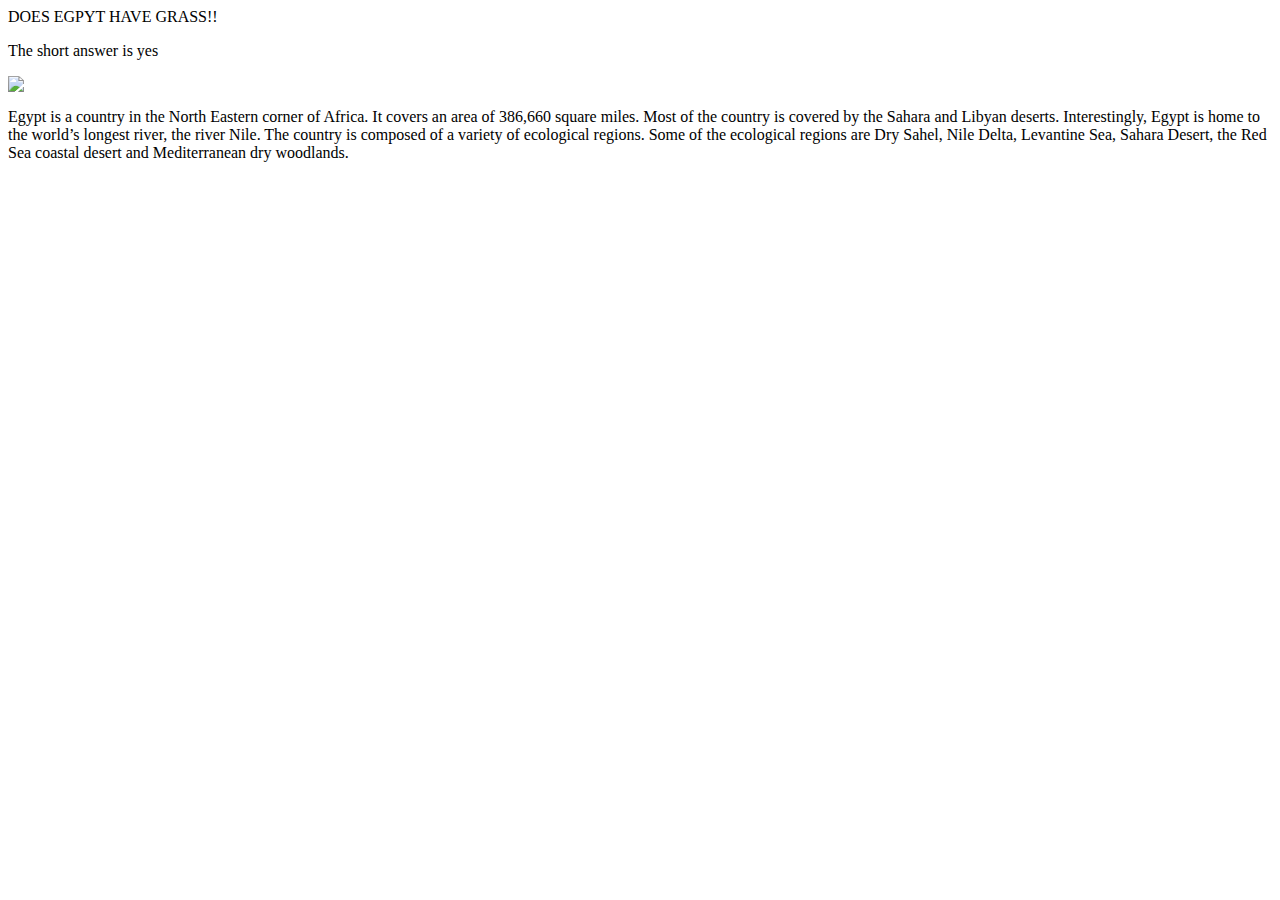
==== index2.html @ dcd3ed6a "first page" ====
<html lang="en">
<head>
     <meta charset="UTF-8">
     <meta name="viewport" content="width=device-width, initial-scale=1.0">
     <meta http-equiv="X-UA-Compatible" content="ie=edge">
     <title>Document</title>

          <script src="index.js" async></script>

</head>
<body>
    <div>
        <header>
                DOES EGPYT HAVE GRASS!!
            </header>
            <p>
                The short answer is yes
            </p>
            <img src = 'https://www.worldatlas.com/r/w728-h425-c728x425/upload/9a/3e/31/640px-aswan-nile-r09.jpg'>    
    </div>

    <div>
        <p>
                Egypt is a country in the North Eastern corner of Africa. It covers an area of 386,660 square miles. Most of the country is covered by the Sahara and Libyan deserts. Interestingly, Egypt is home to the world’s longest river, the river Nile. The country is composed of a variety of ecological regions. Some of the ecological regions are Dry Sahel, Nile Delta, Levantine Sea, Sahara Desert, the Red Sea coastal desert and Mediterranean dry woodlands.
        </p>
    </div>
    
</body>
</html>
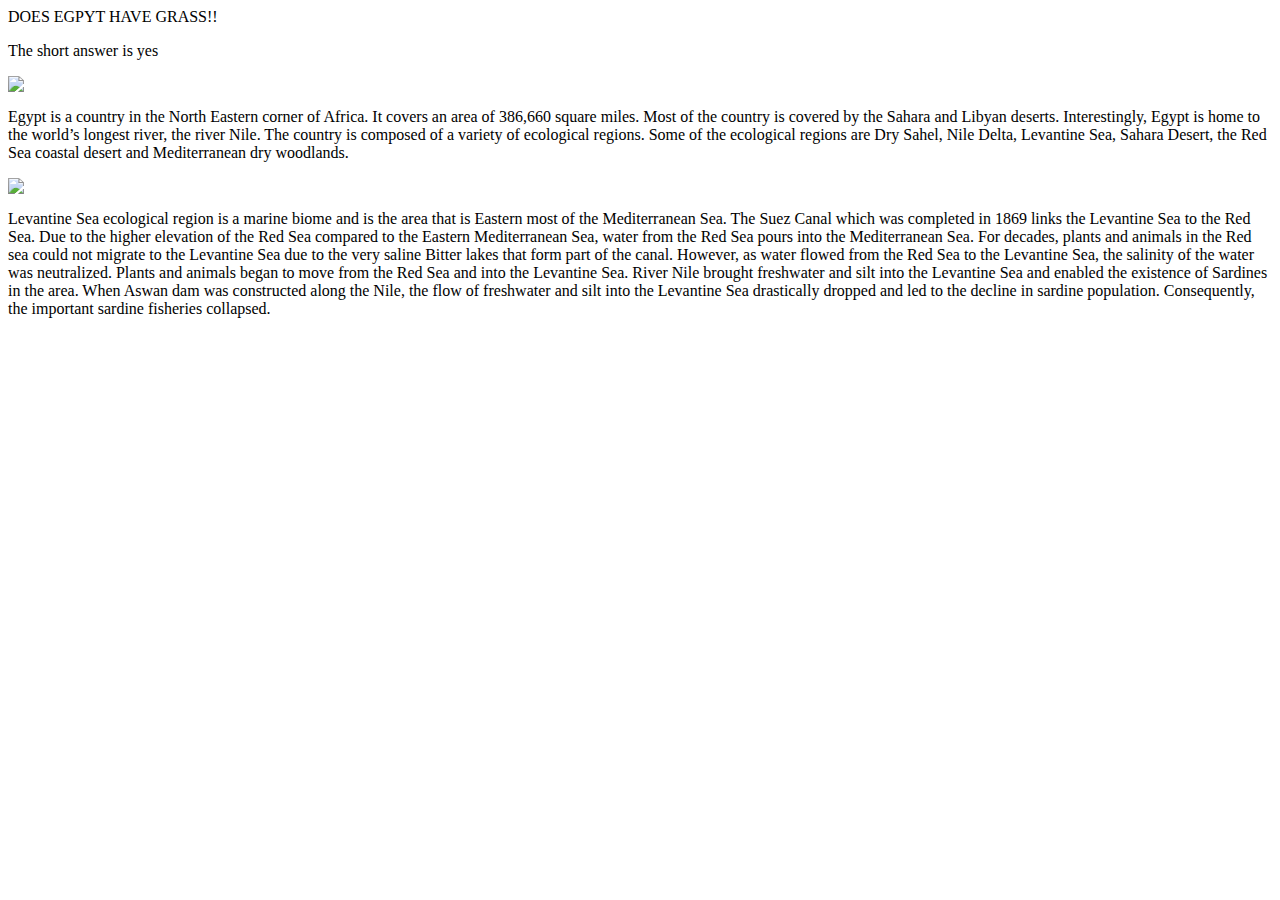
==== commit c723b532: "final practice repo" ====
--- a/index2.html
+++ b/index2.html
@@ -5,7 +5,7 @@
      <meta http-equiv="X-UA-Compatible" content="ie=edge">
      <title>Document</title>
 
-          <script src="index.js" async></script>
+    <script src="index.js" async></script>
 
 </head>
 <body>
@@ -21,9 +21,16 @@
 
     <div>
         <p>
-                Egypt is a country in the North Eastern corner of Africa. It covers an area of 386,660 square miles. Most of the country is covered by the Sahara and Libyan deserts. Interestingly, Egypt is home to the world’s longest river, the river Nile. The country is composed of a variety of ecological regions. Some of the ecological regions are Dry Sahel, Nile Delta, Levantine Sea, Sahara Desert, the Red Sea coastal desert and Mediterranean dry woodlands.
+            Egypt is a country in the North Eastern corner of Africa. It covers an area of 386,660 square miles. Most of the country is covered by the Sahara and Libyan deserts. Interestingly, Egypt is home to the world’s longest river, the river Nile. The country is composed of a variety of ecological regions. Some of the ecological regions are Dry Sahel, Nile Delta, Levantine Sea, Sahara Desert, the Red Sea coastal desert and Mediterranean dry woodlands.
         </p>
     </div>
-    
+        <img src='https://www.ducksters.com/science/ecosystems/savanna_wide.jpg'>
+        <p>
+            Levantine Sea ecological region is a marine biome and is the area that is Eastern most of the Mediterranean Sea. The Suez Canal which was completed in 1869 links the Levantine Sea to the Red Sea. Due to the higher elevation of the Red Sea compared to the Eastern Mediterranean Sea, water from the Red Sea pours into the Mediterranean Sea. For decades, plants and animals in the Red sea could not migrate to the Levantine Sea due to the very saline Bitter lakes that form part of the canal. However, as water flowed from the Red Sea to the Levantine Sea, the salinity of the water was neutralized. Plants and animals began to move from the Red Sea and into the Levantine Sea. River Nile brought freshwater and silt into the Levantine Sea and enabled the existence of Sardines in the area. When Aswan dam was constructed along the Nile, the flow of freshwater and silt into the Levantine Sea drastically dropped and led to the decline in sardine population. Consequently, the important sardine fisheries collapsed.
+        </p>
+    <div>
+
+    </div>
+
 </body>
 </html>